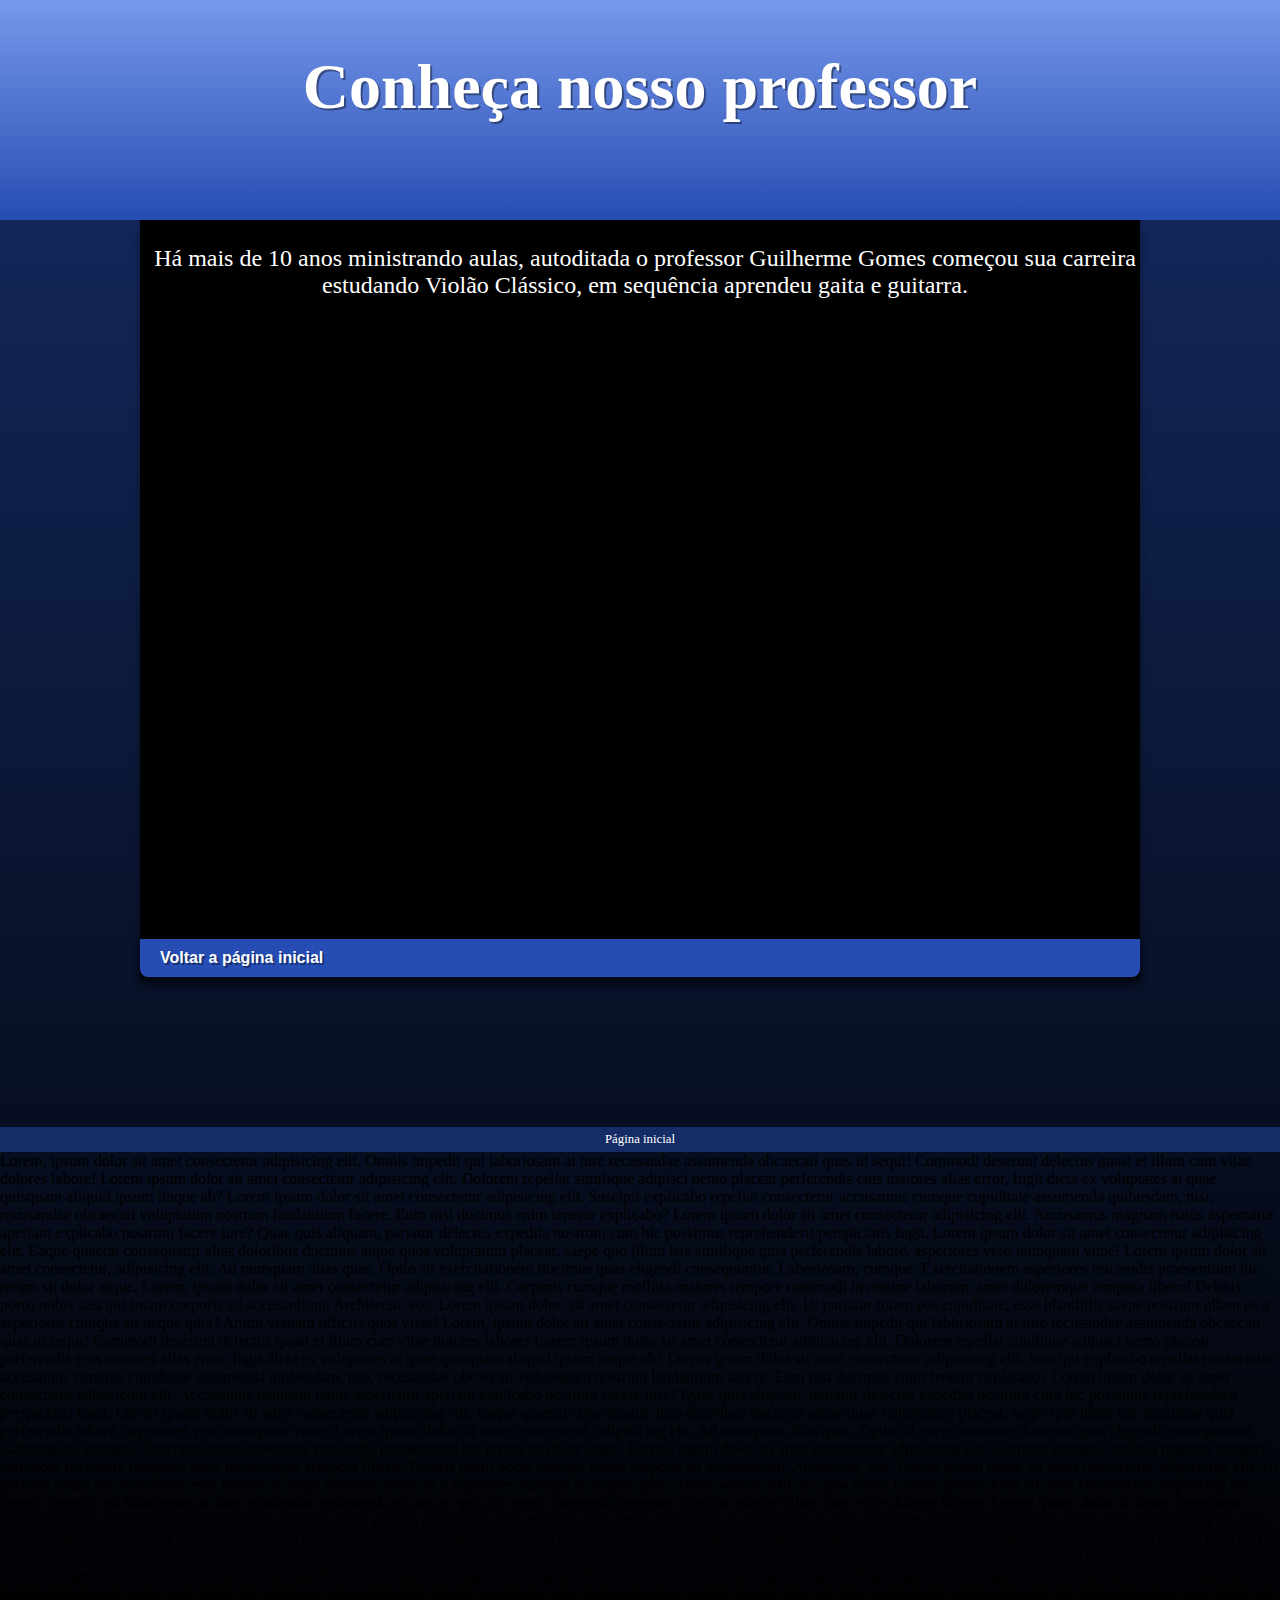
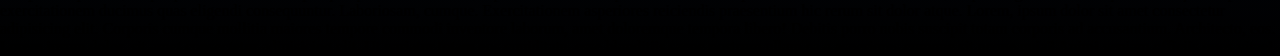
==== pag002.html @ 73f8b378 "pagina att" ====
<!DOCTYPE html>
<html lang="pt-br">
<head>
    <meta charset="UTF-8">
    <meta http-equiv="X-UA-Compatible" content="IE=edge">
    <meta name="viewport" content="width=device-width, initial-scale=1.0">
    <title>página 2</title>
    <link rel="stylesheet" href="estilo/stylepag002.css">
    
</head>
<body>

    <header>
        <h1>Conheça nosso professor</h1>
        
    </header>
    <main>   
    
        <p>Há mais de 10 anos ministrando aulas, autoditada o professor Guilherme Gomes começou sua carreira estudando Violão Clássico, em sequência aprendeu gaita e guitarra.</p>

        <div class="video">
            <iframe width="560" height="315" src="https://www.youtube.com/embed/5f8zZ0f4xSA" title="YouTube video player" frameborder="0" allow="accelerometer; autoplay; clipboard-write; encrypted-media; gyroscope; picture-in-picture" allowfullscreen></iframe>
            
        </div>
        <nav>
            <a href="index.html">Voltar a página inicial</a>
        </nav>
       </main>
       
    <footer>Página inicial</footer>
    <p>Lorem, ipsum dolor sit amet consectetur adipisicing elit. Omnis impedit qui laboriosam at iure recusandae assumenda obcaecati quas id sequi! Commodi deserunt delectus quasi et illum cum vitae dolores labore!
        Lorem ipsum dolor sit amet consectetur adipisicing elit. Dolorem repellat similique adipisci nemo placeat perferendis eius maiores alias error, fugit dicta ex voluptates at quae quisquam aliquid ipsum itaque ab?
        Lorem ipsum dolor sit amet consectetur adipisicing elit. Suscipit explicabo repellat consectetur accusamus cumque cupiditate assumenda quibusdam, nisi, recusandae obcaecati voluptatum nostrum laudantium facere. Eum nisi ducimus enim tenetur explicabo?
        Lorem ipsum dolor sit amet consectetur adipisicing elit. Accusamus magnam natus aspernatur aperiam explicabo nostrum facere iure? Quae quis aliquam, pariatur delectus expedita nostrum cum hic possimus reprehenderit perspiciatis fugit.
        Lorem ipsum dolor sit amet consectetur adipisicing elit. Eaque quaerat consequatur alias doloribus ducimus atque quos voluptatum placeat, saepe quo illum iste similique quia perferendis labore, asperiores vero numquam vitae!
        Lorem ipsum dolor sit amet consectetur, adipisicing elit. Ad numquam alias quas. Optio sit exercitationem ducimus quas eligendi consequuntur. Laboriosam, cumque. Exercitationem asperiores reiciendis praesentium hic rerum sit dolor atque.
        Lorem, ipsum dolor sit amet consectetur adipisicing elit. Corporis cumque mollitia maiores tempore commodi inventore laborum, amet doloremque tempora libero! Debitis porro nobis suscipit totam corporis ad accusantium. Architecto, eos.
        Lorem ipsum dolor, sit amet consectetur adipisicing elit. Ut pariatur totam eos cupiditate, esse blanditiis saepe nostrum ullam ea a asperiores cumque sit neque quia? Animi veniam officiis quos vitae!
        Lorem, ipsum dolor sit amet consectetur adipisicing elit. Omnis impedit qui laboriosam at iure recusandae assumenda obcaecati quas id sequi! Commodi deserunt delectus quasi et illum cum vitae dolores labore!
            Lorem ipsum dolor sit amet consectetur adipisicing elit. Dolorem repellat similique adipisci nemo placeat perferendis eius maiores alias error, fugit dicta ex voluptates at quae quisquam aliquid ipsum itaque ab?
            Lorem ipsum dolor sit amet consectetur adipisicing elit. Suscipit explicabo repellat consectetur accusamus cumque cupiditate assumenda quibusdam, nisi, recusandae obcaecati voluptatum nostrum laudantium facere. Eum nisi ducimus enim tenetur explicabo?
            Lorem ipsum dolor sit amet consectetur adipisicing elit. Accusamus magnam natus aspernatur aperiam explicabo nostrum facere iure? Quae quis aliquam, pariatur delectus expedita nostrum cum hic possimus reprehenderit perspiciatis fugit.
            Lorem ipsum dolor sit amet consectetur adipisicing elit. Eaque quaerat consequatur alias doloribus ducimus atque quos voluptatum placeat, saepe quo illum iste similique quia perferendis labore, asperiores vero numquam vitae!
            Lorem ipsum dolor sit amet consectetur, adipisicing elit. Ad numquam alias quas. Optio sit exercitationem ducimus quas eligendi consequuntur. Laboriosam, cumque. Exercitationem asperiores reiciendis praesentium hic rerum sit dolor atque.
            Lorem, ipsum dolor sit amet consectetur adipisicing elit. Corporis cumque mollitia maiores tempore commodi inventore laborum, amet doloremque tempora libero! Debitis porro nobis suscipit totam corporis ad accusantium. Architecto, eos.
            Lorem ipsum dolor, sit amet consectetur adipisicing elit. Ut pariatur totam eos cupiditate, esse blanditiis saepe nostrum ullam ea a asperiores cumque sit neque quia? Animi veniam officiis quos vitae!
            Lorem, ipsum dolor sit amet consectetur adipisicing elit. Omnis impedit qui laboriosam at iure recusandae assumenda obcaecati quas id sequi! Commodi deserunt delectus quasi et illum cum vitae dolores labore!
                Lorem ipsum dolor sit amet consectetur adipisicing elit. Dolorem repellat similique adipisci nemo placeat perferendis eius maiores alias error, fugit dicta ex voluptates at quae quisquam aliquid ipsum itaque ab?
                Lorem ipsum dolor sit amet consectetur adipisicing elit. Suscipit explicabo repellat consectetur accusamus cumque cupiditate assumenda quibusdam, nisi, recusandae obcaecati voluptatum nostrum laudantium facere. Eum nisi ducimus enim tenetur explicabo?
                Lorem ipsum dolor sit amet consectetur adipisicing elit. Accusamus magnam natus aspernatur aperiam explicabo nostrum facere iure? Quae quis aliquam, pariatur delectus expedita nostrum cum hic possimus reprehenderit perspiciatis fugit.
                Lorem ipsum dolor sit amet consectetur adipisicing elit. Eaque quaerat consequatur alias doloribus ducimus atque quos voluptatum placeat, saepe quo illum iste similique quia perferendis labore, asperiores vero numquam vitae!
                Lorem ipsum dolor sit amet consectetur, adipisicing elit. Ad numquam alias quas. Optio sit exercitationem ducimus quas eligendi consequuntur. Laboriosam, cumque. Exercitationem asperiores reiciendis praesentium hic rerum sit dolor atque.
                Lorem, ipsum dolor sit amet consectetur adipisicing elit. Corporis cumque mollitia maiores tempore commodi inventore laborum, amet doloremque tempora libero! Debitis porro nobis suscipit totam corporis ad accusantium. Architecto, eos.
                Lorem ipsum dolor, sit amet consectetur adipisicing elit. Ut pariatur totam eos cupiditate, esse blanditiis saepe nostrum ullam ea a asperiores cumque sit neque quia? Animi veniam officiis quos vitae!
    </p>

</body>
</html>
---- estilo/stylepag002.css ----
@charset "UTF-8"

:root {
    --cor0: #152C66;
    --cor1:#7798EA;
    --cor2:#3064E6;
    --cor3:#5C6273;
    --cor4:#264DB3;
    
    }
    *{ margin: 0px;
        padding: 0px;}

    body {background-image: linear-gradient(to bottom,#152C66, black );}

    header  {background-image: linear-gradient(to bottom, #7798EA, #264db3);
        padding: 30px;
        text-align: center;
        min-height: 150px;
        text-align: center;
        padding-top: 40px; 
    text-shadow: 2px 2px 0px rgba(0, 0, 0, 0.39);}

        header > h1 {
            color: white;
            font-size: 4em;
            padding-top: 10px;
            font-family:'AlphaMusicMan.ttf' ,'Times New Roman', Times, serif;
            text-shadow: 2px 2px 0px rgba(0, 0, 0, 0.39);
        }



         nav {
            background-color: #264DB3;
            padding: 10px;
            box-shadow: 0px 7px 7px rgba(0, 0, 0, 0.356); 
            text-shadow: 2px 2px 0px rgba(0, 0, 0, 0.39);
            border-bottom-left-radius: 8px;
            border-bottom-right-radius: 8px;
        
        }
        
        nav > a {font-family: Arial, Helvetica, sans-serif;
            padding: 10px;
            color: white;
            font-weight: bold;
            text-decoration: none;
            font-weight: bold;
            border-radius: 5px;
            text-shadow: 2px 2px 0px rgba(0, 0, 0, 0.39);}
        
        nav > a:hover {
            background-color: #7798EA;
        color:white;
        
        }


    main { min-width: 300px;
        max-width: 1000px;
        background-color: black; 
        padding-top: 5px;
        box-shadow: 0px 7px 7px rgba(0, 0, 0, 0.356);
        margin: auto;
        margin-bottom: 150px;}

    main > h1 {
        color: white;
        font-size: 4em;
        padding-top: 10px;
        font-family:'AlphaMusicMan.ttf' ,'Times New Roman', Times, serif;
        text-shadow: 2px 2px 0px rgba(0, 0, 0, 0.39);
    }

    main > p {
        color: white;
        text-align: center;
        font-size: 1.5em;
        padding-left: 10px;
        padding-top: 20px;
        padding-bottom: 40px;
        
        }

        div.video{
            background-color:black;
            
            padding: 20px;
            position: relative;
            padding-bottom: 58%;
            border-radius: 5px;
        
        }
        
        div.video iframe{
            border-radius: 5px;
            position: absolute;
            top: 5% ;
            left: 5%;
            width: 80%;
            height: 80%;}

            footer{
                background-color: #152C66;
                color: white;
                text-align: center;
                font-size: 0.8em;
                padding: 5px;
                
                }
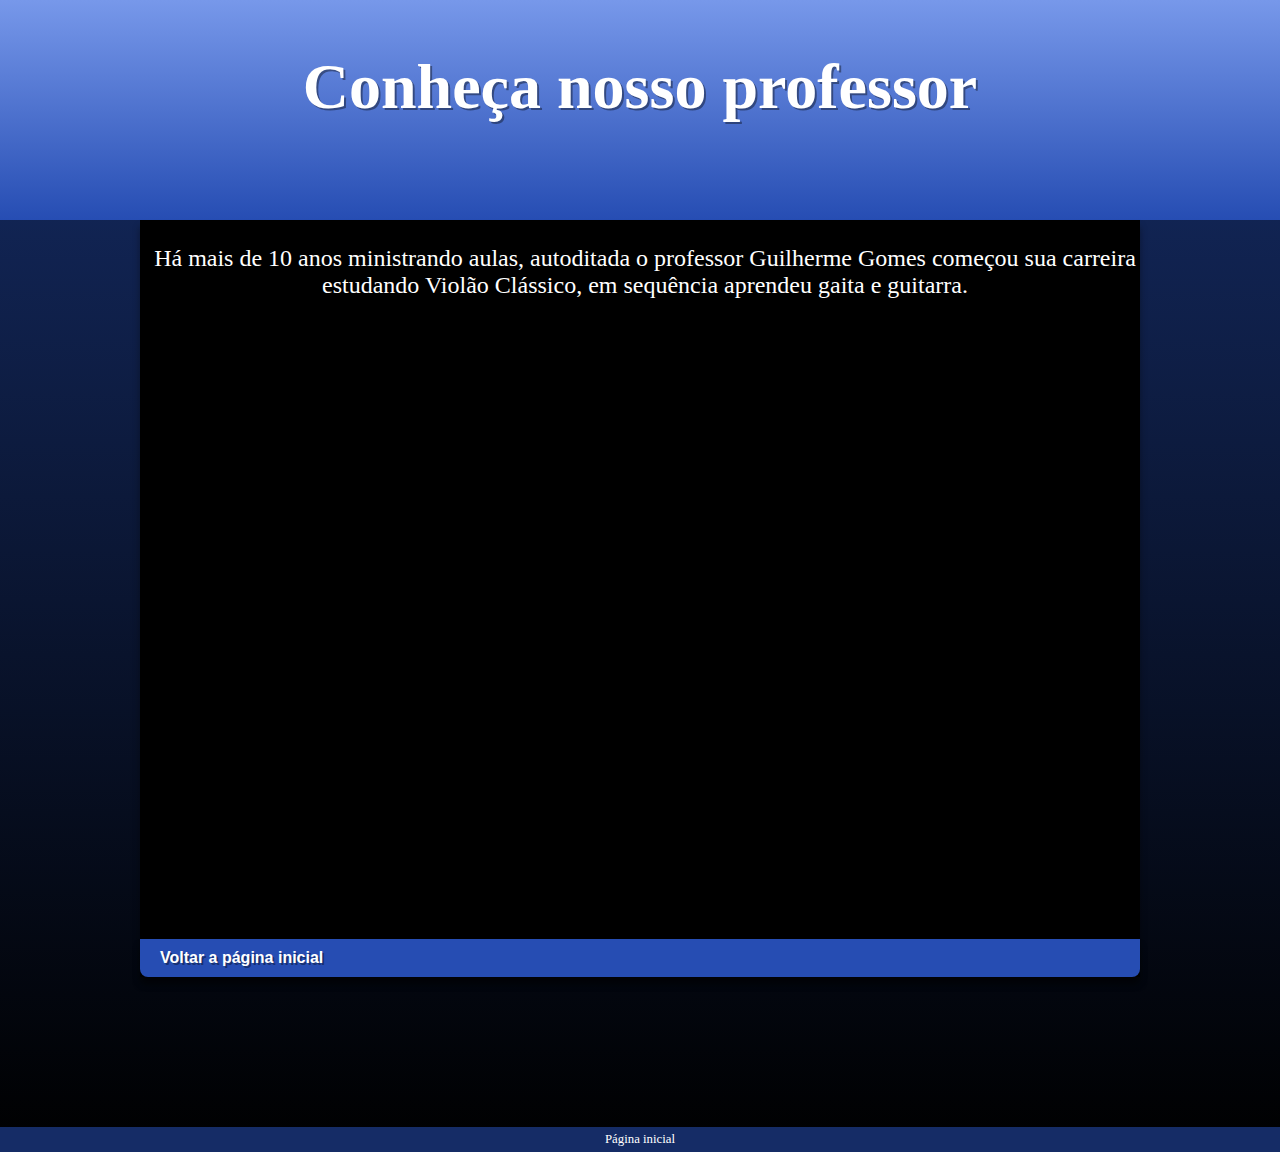
==== commit 24c74abe: "att pag 2" ====
--- a/pag002.html
+++ b/pag002.html
@@ -27,32 +27,6 @@
         </nav>
        </main>
        
-    <footer>Página inicial</footer>
-    <p>Lorem, ipsum dolor sit amet consectetur adipisicing elit. Omnis impedit qui laboriosam at iure recusandae assumenda obcaecati quas id sequi! Commodi deserunt delectus quasi et illum cum vitae dolores labore!
-        Lorem ipsum dolor sit amet consectetur adipisicing elit. Dolorem repellat similique adipisci nemo placeat perferendis eius maiores alias error, fugit dicta ex voluptates at quae quisquam aliquid ipsum itaque ab?
-        Lorem ipsum dolor sit amet consectetur adipisicing elit. Suscipit explicabo repellat consectetur accusamus cumque cupiditate assumenda quibusdam, nisi, recusandae obcaecati voluptatum nostrum laudantium facere. Eum nisi ducimus enim tenetur explicabo?
-        Lorem ipsum dolor sit amet consectetur adipisicing elit. Accusamus magnam natus aspernatur aperiam explicabo nostrum facere iure? Quae quis aliquam, pariatur delectus expedita nostrum cum hic possimus reprehenderit perspiciatis fugit.
-        Lorem ipsum dolor sit amet consectetur adipisicing elit. Eaque quaerat consequatur alias doloribus ducimus atque quos voluptatum placeat, saepe quo illum iste similique quia perferendis labore, asperiores vero numquam vitae!
-        Lorem ipsum dolor sit amet consectetur, adipisicing elit. Ad numquam alias quas. Optio sit exercitationem ducimus quas eligendi consequuntur. Laboriosam, cumque. Exercitationem asperiores reiciendis praesentium hic rerum sit dolor atque.
-        Lorem, ipsum dolor sit amet consectetur adipisicing elit. Corporis cumque mollitia maiores tempore commodi inventore laborum, amet doloremque tempora libero! Debitis porro nobis suscipit totam corporis ad accusantium. Architecto, eos.
-        Lorem ipsum dolor, sit amet consectetur adipisicing elit. Ut pariatur totam eos cupiditate, esse blanditiis saepe nostrum ullam ea a asperiores cumque sit neque quia? Animi veniam officiis quos vitae!
-        Lorem, ipsum dolor sit amet consectetur adipisicing elit. Omnis impedit qui laboriosam at iure recusandae assumenda obcaecati quas id sequi! Commodi deserunt delectus quasi et illum cum vitae dolores labore!
-            Lorem ipsum dolor sit amet consectetur adipisicing elit. Dolorem repellat similique adipisci nemo placeat perferendis eius maiores alias error, fugit dicta ex voluptates at quae quisquam aliquid ipsum itaque ab?
-            Lorem ipsum dolor sit amet consectetur adipisicing elit. Suscipit explicabo repellat consectetur accusamus cumque cupiditate assumenda quibusdam, nisi, recusandae obcaecati voluptatum nostrum laudantium facere. Eum nisi ducimus enim tenetur explicabo?
-            Lorem ipsum dolor sit amet consectetur adipisicing elit. Accusamus magnam natus aspernatur aperiam explicabo nostrum facere iure? Quae quis aliquam, pariatur delectus expedita nostrum cum hic possimus reprehenderit perspiciatis fugit.
-            Lorem ipsum dolor sit amet consectetur adipisicing elit. Eaque quaerat consequatur alias doloribus ducimus atque quos voluptatum placeat, saepe quo illum iste similique quia perferendis labore, asperiores vero numquam vitae!
-            Lorem ipsum dolor sit amet consectetur, adipisicing elit. Ad numquam alias quas. Optio sit exercitationem ducimus quas eligendi consequuntur. Laboriosam, cumque. Exercitationem asperiores reiciendis praesentium hic rerum sit dolor atque.
-            Lorem, ipsum dolor sit amet consectetur adipisicing elit. Corporis cumque mollitia maiores tempore commodi inventore laborum, amet doloremque tempora libero! Debitis porro nobis suscipit totam corporis ad accusantium. Architecto, eos.
-            Lorem ipsum dolor, sit amet consectetur adipisicing elit. Ut pariatur totam eos cupiditate, esse blanditiis saepe nostrum ullam ea a asperiores cumque sit neque quia? Animi veniam officiis quos vitae!
-            Lorem, ipsum dolor sit amet consectetur adipisicing elit. Omnis impedit qui laboriosam at iure recusandae assumenda obcaecati quas id sequi! Commodi deserunt delectus quasi et illum cum vitae dolores labore!
-                Lorem ipsum dolor sit amet consectetur adipisicing elit. Dolorem repellat similique adipisci nemo placeat perferendis eius maiores alias error, fugit dicta ex voluptates at quae quisquam aliquid ipsum itaque ab?
-                Lorem ipsum dolor sit amet consectetur adipisicing elit. Suscipit explicabo repellat consectetur accusamus cumque cupiditate assumenda quibusdam, nisi, recusandae obcaecati voluptatum nostrum laudantium facere. Eum nisi ducimus enim tenetur explicabo?
-                Lorem ipsum dolor sit amet consectetur adipisicing elit. Accusamus magnam natus aspernatur aperiam explicabo nostrum facere iure? Quae quis aliquam, pariatur delectus expedita nostrum cum hic possimus reprehenderit perspiciatis fugit.
-                Lorem ipsum dolor sit amet consectetur adipisicing elit. Eaque quaerat consequatur alias doloribus ducimus atque quos voluptatum placeat, saepe quo illum iste similique quia perferendis labore, asperiores vero numquam vitae!
-                Lorem ipsum dolor sit amet consectetur, adipisicing elit. Ad numquam alias quas. Optio sit exercitationem ducimus quas eligendi consequuntur. Laboriosam, cumque. Exercitationem asperiores reiciendis praesentium hic rerum sit dolor atque.
-                Lorem, ipsum dolor sit amet consectetur adipisicing elit. Corporis cumque mollitia maiores tempore commodi inventore laborum, amet doloremque tempora libero! Debitis porro nobis suscipit totam corporis ad accusantium. Architecto, eos.
-                Lorem ipsum dolor, sit amet consectetur adipisicing elit. Ut pariatur totam eos cupiditate, esse blanditiis saepe nostrum ullam ea a asperiores cumque sit neque quia? Animi veniam officiis quos vitae!
-    </p>
-
+    <footer>Página inicial</footer>  
 </body>
 </html>